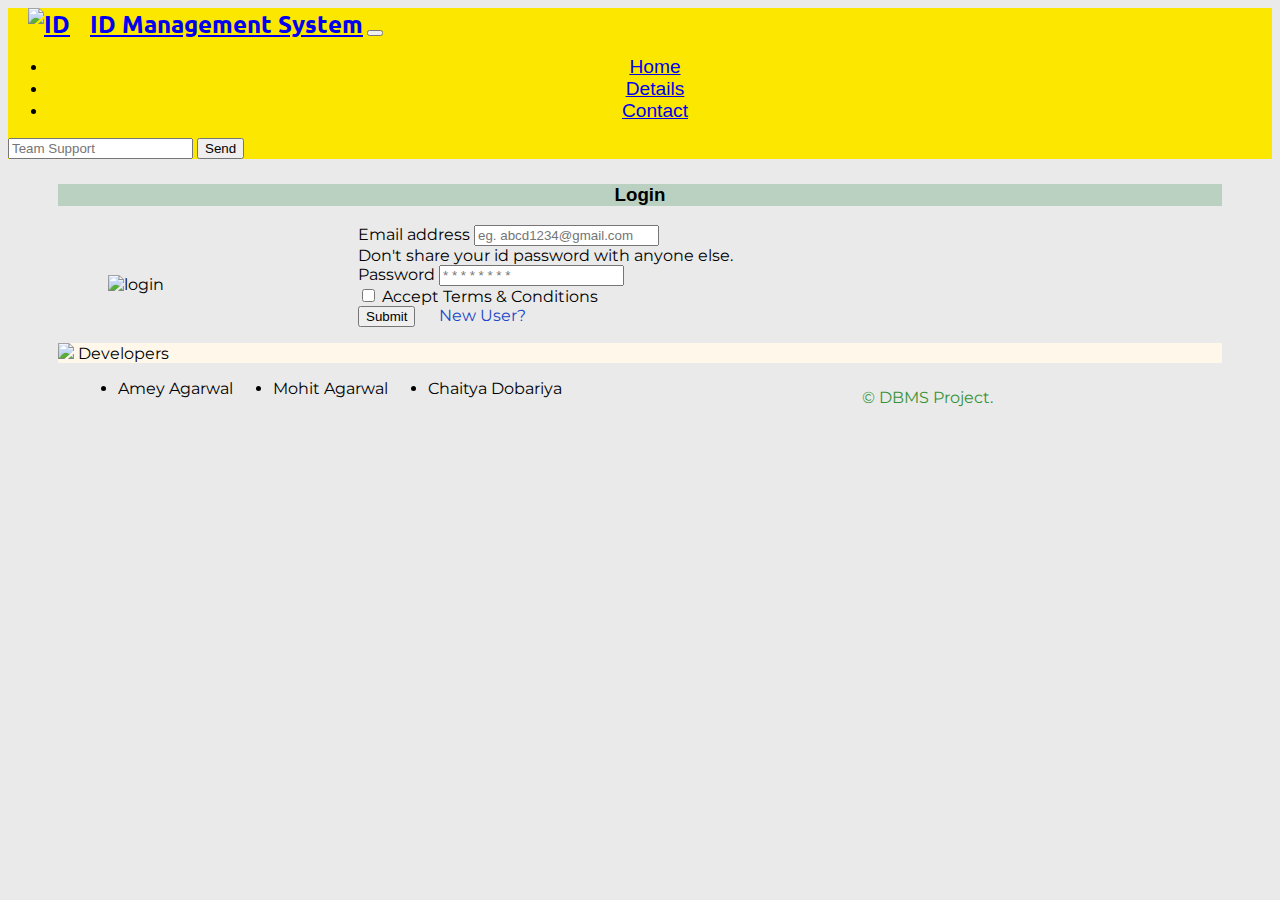
==== index.html @ 4dbf6938 "Add files via upload" ====
<!doctype html>
<html lang="en">

<head>
  <meta charset="utf-8">
  <title>ID Card</title>

  <!-- Favicon icon -->
  <link rel="shortcut icon" href="favicon.ico">

  <!-- Google Fonts -->
  <link rel="preconnect" href="https://fonts.googleapis.com">
  <link rel="preconnect" href="https://fonts.gstatic.com" crossorigin>
  <link href="https://fonts.googleapis.com/css2?family=Merriweather+Sans&family=Montserrat:wght@400;900&family=Sacramento&family=Ubuntu&display=swap" rel="stylesheet">

  <!-- CSS stylesheet & Bootstrap link -->
  <link href="https://cdn.jsdelivr.net/npm/bootstrap@5.2.1/dist/css/bootstrap.min.css" rel="stylesheet" integrity="sha384-iYQeCzEYFbKjA/T2uDLTpkwGzCiq6soy8tYaI1GyVh/UjpbCx/TYkiZhlZB6+fzT" crossorigin="anonymous">
  <link rel="stylesheet" href="styles.css">

  <!-- Bootstrap scripts -->
  <script src="https://cdn.jsdelivr.net/npm/@popperjs/core@2.11.6/dist/umd/popper.min.js" integrity="sha384-oBqDVmMz9ATKxIep9tiCxS/Z9fNfEXiDAYTujMAeBAsjFuCZSmKbSSUnQlmh/jp3" crossorigin="anonymous"></script>
  <script src="https://cdn.jsdelivr.net/npm/bootstrap@5.2.2/dist/js/bootstrap.min.js" integrity="sha384-IDwe1+LCz02ROU9k972gdyvl+AESN10+x7tBKgc9I5HFtuNz0wWnPclzo6p9vxnk" crossorigin="anonymous"></script>

</head>

<body>

  <!-- navbar -->
  <nav class="navbar navbar-expand-lg" style="background-color: #FCE700;">
    <a class="navbar-brand col-7" href="index.html">
      <img class="logo" src="https://cdn-icons-png.flaticon.com/128/2634/2634109.png" alt="ID">ID Management System</a>
    <button class="navbar-toggler" type="button" data-bs-toggle="collapse" data-bs-target="#navbarSupportedContent" aria-controls="navbarSupportedContent" aria-expanded="false" aria-label="Toggle navigation">
      <span class="navbar-toggler-icon"></span>
    </button>

    <!-- navbar elements -->
    <div class="collapse navbar-collapse" id="navbarSupportedContent">

      <ul class="navbar-nav me-auto mb-2 mb-lg-0">
        <li class="nav-item">
          <a class="nav-link active" aria-current="page" href="index.html">Home</a>
        </li>
        <li class="nav-item">
          <a class="nav-link active" aria-current="page" href="#">Details</a>
        </li>
        <li class="nav-item">
          <a class="nav-link active" aria-current="page" href="#">Contact</a>
        </li>
      </ul>

      <form class="d-flex" role="search">
        <input class="form-control me-3" type="team-support" placeholder="Team Support" aria-label="Team Support">
        <button class="btn btn-outline-dark" type="submit">Send</button>
      </form>

    </div>

  </nav>

  <!-- Login Section -->
  <div class="form card border border-dark border-2">

    <div class="card-header">
      <h3>Login</h3>
    </div>

    <div class="card-body">
      <img class="login-img" src="https://cdn-icons-png.flaticon.com/128/1728/1728853.png" alt="login">

      <div class="fill-form">

        <form>
          <div class="mb-3">
            <label for="exampleInputEmail1" class="form-label">Email address</label>
            <input type="email" class="form-control input-box" id="exampleInputEmail1" placeholder="eg. abcd1234@gmail.com" aria-describedby="emailHelp">
            <div id="emailHelp" class="form-text">Don't share your id password with anyone else.</div>
          </div>

          <div class="mb-3">
            <label for="exampleInputPassword1" class="form-label">Password</label>
            <input type="password" class="form-control input-box" id="exampleInputPassword1" placeholder="* * * * * * * *">
          </div>

          <div class="mb-3 form-check">
            <input type="checkbox" class="form-check-input" id="exampleCheck1">
            <label class="form-check-label" for="exampleCheck1">Accept Terms & Conditions</label>
          </div>

          <button type="submit" class="btn btn-primary">Submit</button>
          <a class="new-user" href="#"> New User? </a>
        </form>

      </div>
    </div>

    <div class="card-footer">

      <p><img src="https://cdn-icons-png.flaticon.com/128/2099/2099058.png" wigth="20" height="20"> Developers
      <ul>
        <li class="developer">Amey Agarwal</li>
        <li class="developer">Mohit Agarwal</li>
        <li class="developer">Chaitya Dobariya</li>
      </ul>
      </p>

    </div>
  </div>

  <p class="copywrite">© DBMS Project.</p>

  <script src="https://cdn.jsdelivr.net/npm/bootstrap@5.2.2/dist/js/bootstrap.bundle.min.js" integrity="sha384-OERcA2EqjJCMA+/3y+gxIOqMEjwtxJY7qPCqsdltbNJuaOe923+mo//f6V8Qbsw3" crossorigin="anonymous"></script>
</body>

</html>
---- styles.css ----
body {
  font-family: "Montserrat", sans-serif;
  background-color: #EAEAEA;
}

h1, h2, h3, h4, h5, h6 {
  font-family: "Montserrat-Bold", sans-serif;
  font-weight: bold;
  text-align: center;
}

/* navbar */
.logo {
  height: 45px;
  margin: 0 20px;
}

.navbar {
  margin-bottom: 25px;
}

.navbar-brand {
  font-family: "Ubuntu", sans-serif;
  font-size: 1.5rem;
  font-weight: bold;
}

.nav-link {
  font-size: 1.2rem;
  font-family: "Montserrat-Light", sans-serif;
}

.nav-item {
  text-align: center;
  padding-right: 10px;
}

.form-control {
  min-width: 50px;
}

.d-flex {
  margin-right: 20px;
}

/* Login Section */
.login-img {
  position: absolute;
  height: 180px;
  margin: 50px;
}

.fill-form {
  margin-left: 300px;
  margin-right: 350px;
}

.card-header {
  background-color: #BAD1C2;
}

.card-footer {
  background-color: #FFF8EA;
}

.form {
  margin: 25px 50px;
}

.new-user {
  color: #2146C7;
  font-family: 'Montserrat', sans-serif;
  margin: 10px 20px;
  text-decoration: none;
}

.new-user:hover {
  color: #5DA7DB;
}

.developer {
  float: left;
  margin: 0 20px;
}

.copywrite {
  color: #379237;
  font-size: 1rem;
  text-align: center;
}

/* mobile view */

@media (max-width: 1000px) {
  body {
    text-align: center;
  }

  .login-img {
    position: relative;
    margin: 10px;
  }

  .form-label {
    letter-spacing: normal;
  }

  .fill-form {
    margin: 0;
  }

  .developer {
    text-align: center;
    float: none;
  }
}
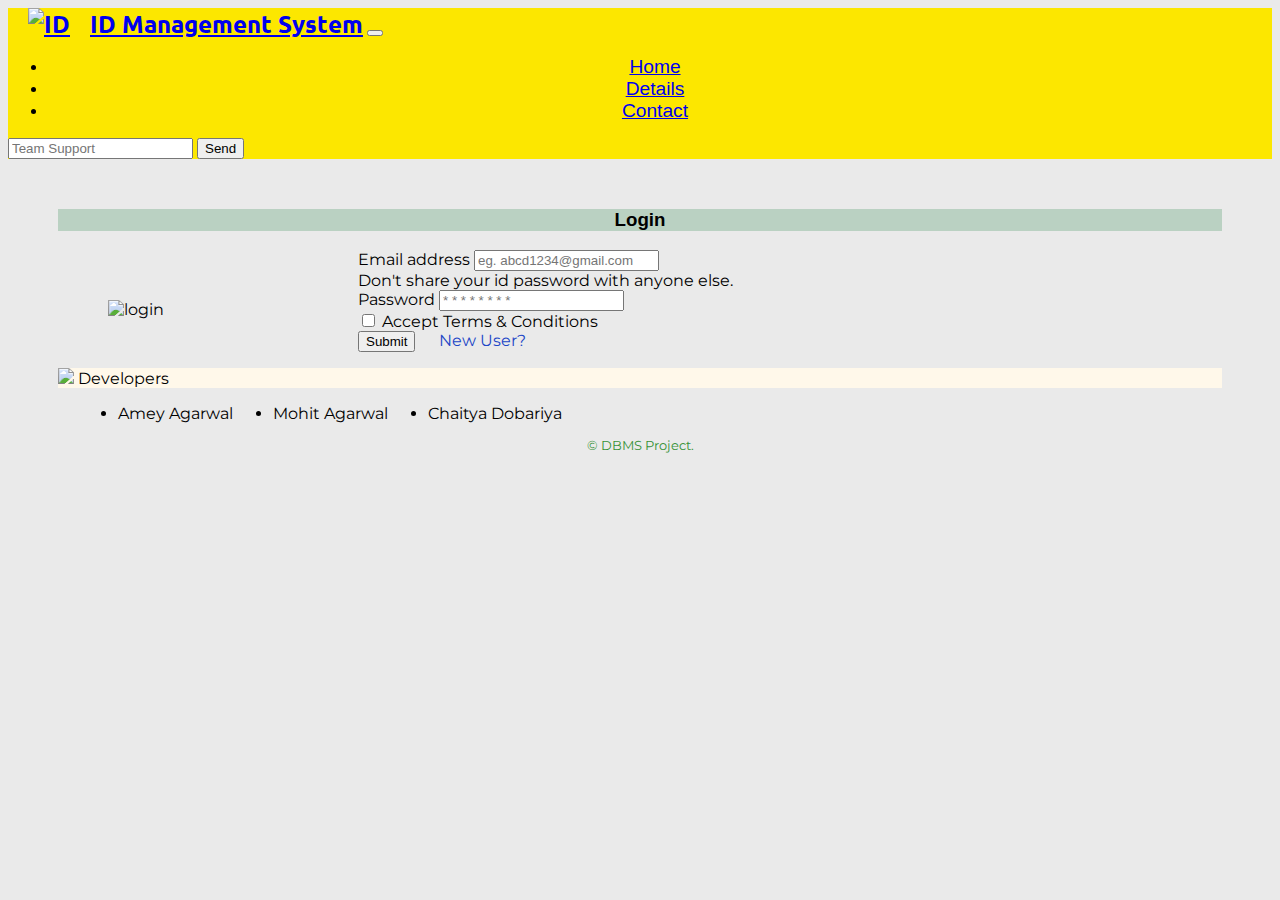
==== commit 50e9dc74: "Connected newuser.html page" ====
--- a/index.html
+++ b/index.html
@@ -87,7 +87,7 @@
           </div>
 
           <button type="submit" class="btn btn-primary">Submit</button>
-          <a class="new-user" href="#"> New User? </a>
+          <a class="new-user" href="newuser.html"> New User? </a>
         </form>
 
       </div>
--- a/styles.css
+++ b/styles.css
@@ -64,7 +64,7 @@
 }
 
 .form {
-  margin: 25px 50px;
+  margin: 50px;
 }
 
 .new-user {
@@ -85,12 +85,11 @@
 
 .copywrite {
   color: #379237;
-  font-size: 1rem;
+  font-size: 0.8rem;
   text-align: center;
 }
 
 /* mobile view */
-
 @media (max-width: 1000px) {
   body {
     text-align: center;
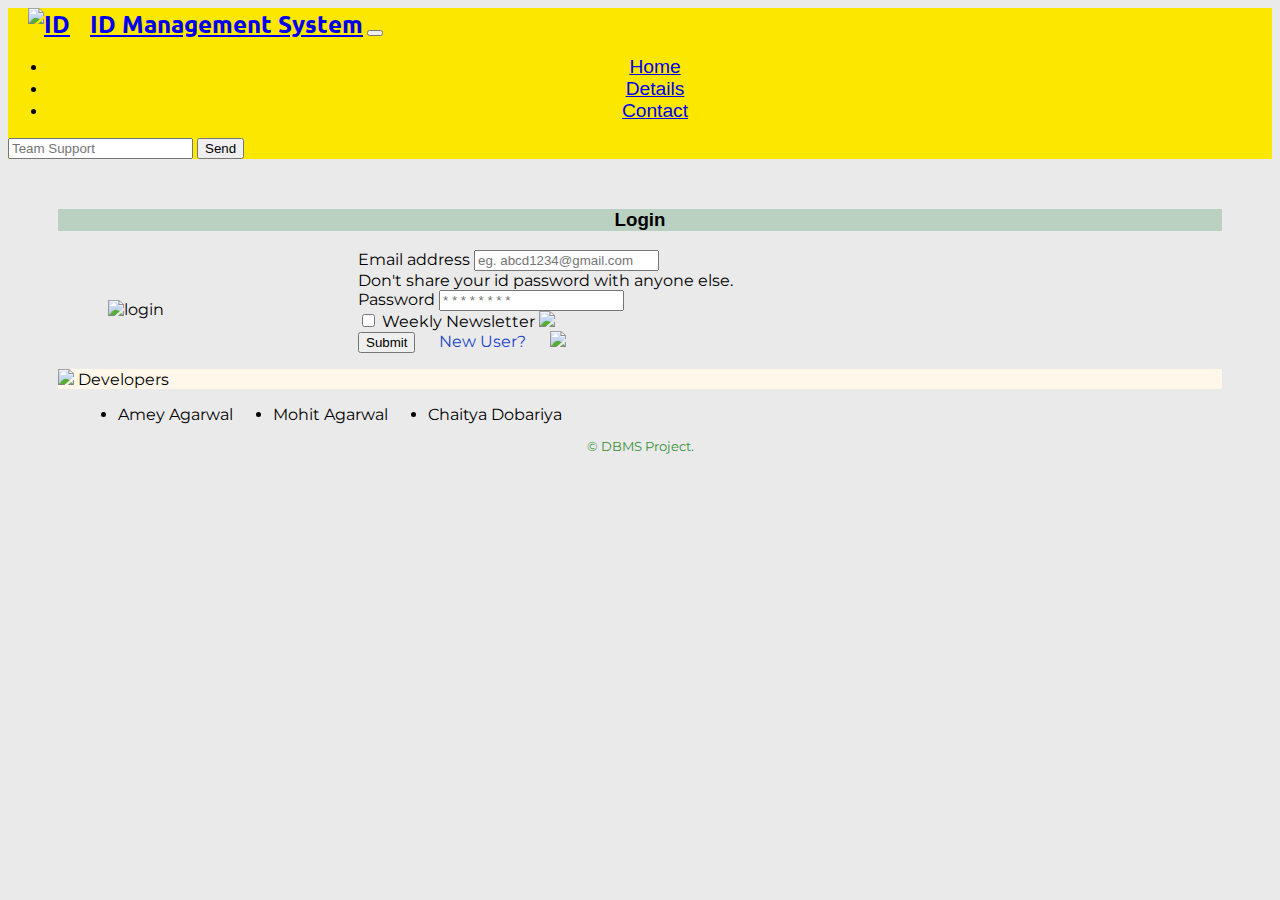
==== commit a858942f: "Update index.html" ====
--- a/index.html
+++ b/index.html
@@ -83,11 +83,13 @@
 
           <div class="mb-3 form-check">
             <input type="checkbox" class="form-check-input" id="exampleCheck1">
-            <label class="form-check-label" for="exampleCheck1">Accept Terms & Conditions</label>
+            <label class="form-check-label" for="exampleCheck1"> Weekly Newsletter <img src="https://cdn-icons-png.flaticon.com/128/2258/2258797.png" height="25"> </label>
           </div>
 
           <button type="submit" class="btn btn-primary">Submit</button>
           <a class="new-user" href="newuser.html"> New User? </a>
+
+          <img class="id-img" src="https://cdn-icons-png.flaticon.com/512/2706/2706914.png">
         </form>
 
       </div>
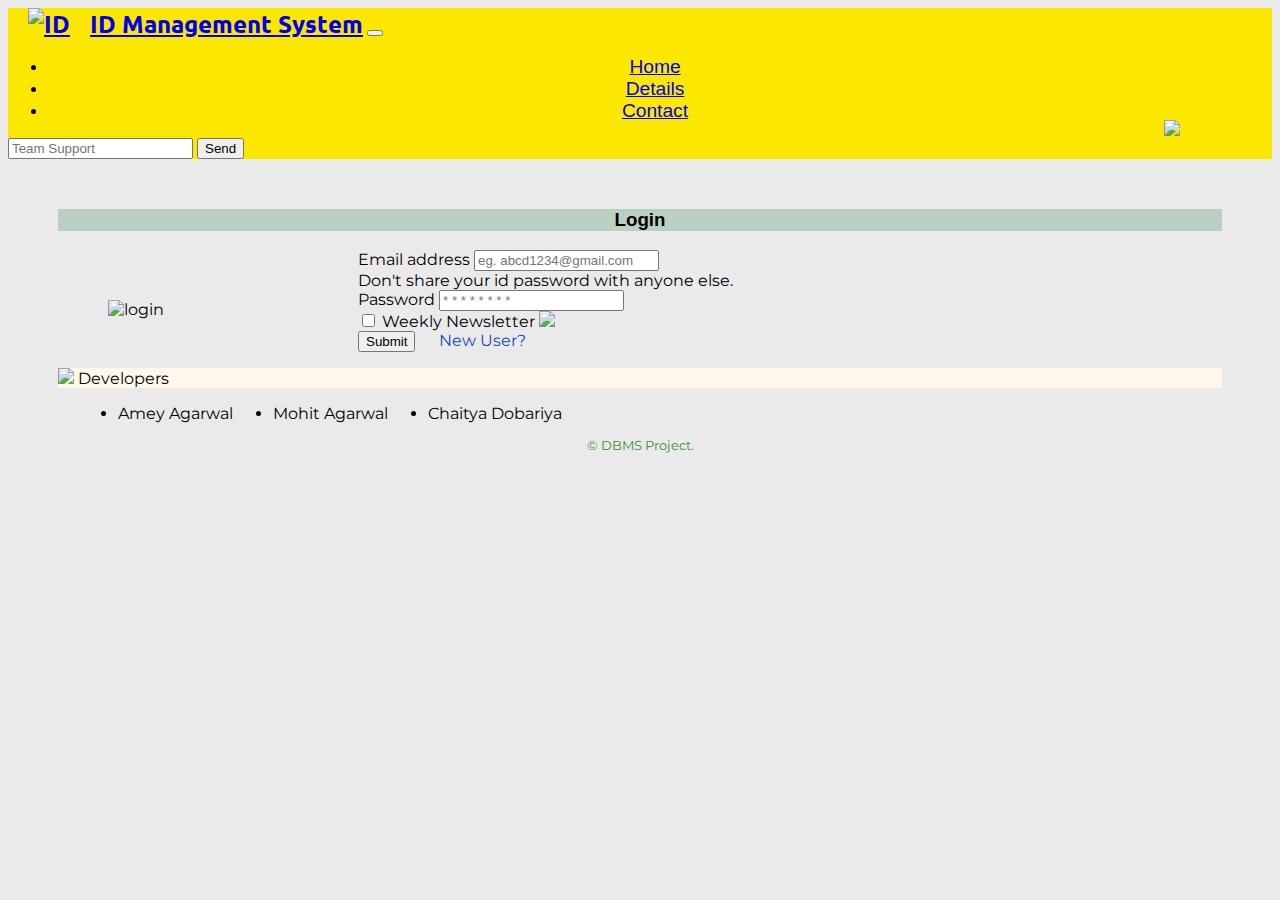
==== commit f15c13b5: "Update index.html" ====
--- a/index.html
+++ b/index.html
@@ -44,7 +44,7 @@
           <a class="nav-link active" aria-current="page" href="#">Details</a>
         </li>
         <li class="nav-item">
-          <a class="nav-link active" aria-current="page" href="#">Contact</a>
+          <a class="nav-link active" aria-current="page" href="Contact.html">Contact</a>
         </li>
       </ul>
 
@@ -72,17 +72,17 @@
         <form>
           <div class="mb-3">
             <label for="exampleInputEmail1" class="form-label">Email address</label>
-            <input type="email" class="form-control input-box" id="exampleInputEmail1" placeholder="eg. abcd1234@gmail.com" aria-describedby="emailHelp">
+            <input type="email" class="form-control input-box" id="Email1" placeholder="eg. abcd1234@gmail.com" aria-describedby="emailHelp">
             <div id="emailHelp" class="form-text">Don't share your id password with anyone else.</div>
           </div>
 
           <div class="mb-3">
             <label for="exampleInputPassword1" class="form-label">Password</label>
-            <input type="password" class="form-control input-box" id="exampleInputPassword1" placeholder="* * * * * * * *">
+            <input type="password" class="form-control input-box" id="Password1" placeholder="* * * * * * * *">
           </div>
 
           <div class="mb-3 form-check">
-            <input type="checkbox" class="form-check-input" id="exampleCheck1">
+            <input type="checkbox" class="form-check-input" id="Check1">
             <label class="form-check-label" for="exampleCheck1"> Weekly Newsletter <img src="https://cdn-icons-png.flaticon.com/128/2258/2258797.png" height="25"> </label>
           </div>
 
@@ -104,13 +104,13 @@
         <li class="developer">Chaitya Dobariya</li>
       </ul>
       </p>
-
     </div>
   </div>
 
   <p class="copywrite">© DBMS Project.</p>
 
   <script src="https://cdn.jsdelivr.net/npm/bootstrap@5.2.2/dist/js/bootstrap.bundle.min.js" integrity="sha384-OERcA2EqjJCMA+/3y+gxIOqMEjwtxJY7qPCqsdltbNJuaOe923+mo//f6V8Qbsw3" crossorigin="anonymous"></script>
+  <script src="index.js" charset="utf-8"></script>
 </body>
 
 </html>
--- a/styles.css
+++ b/styles.css
@@ -78,6 +78,13 @@
   color: #5DA7DB;
 }
 
+.id-img {
+  position: absolute;
+  top: 120px;
+  height: 200px;
+  right: 100px;
+}
+
 .developer {
   float: left;
   margin: 0 20px;
@@ -100,6 +107,12 @@
     margin: 10px;
   }
 
+  .id-img {
+    position: relative;
+    height: 80px;
+    margin-bottom: 120px;
+  }
+
   .form-label {
     letter-spacing: normal;
   }
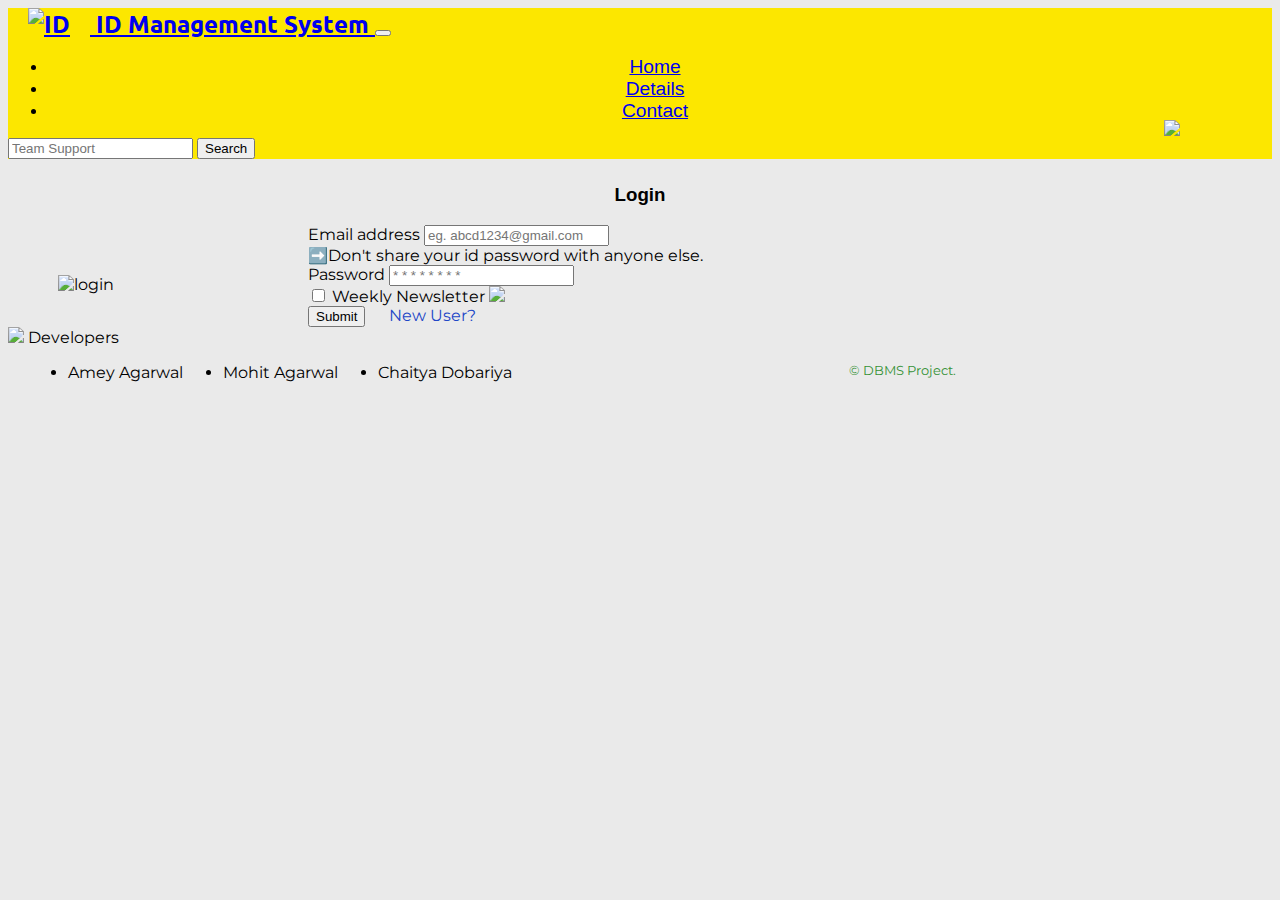
==== commit cd880148: "Final Page Update" ====
--- a/index.html
+++ b/index.html
@@ -3,7 +3,8 @@
 
 <head>
   <meta charset="utf-8">
-  <title>ID Card</title>
+  <meta name="viewport" content="width=device-width, initial-scale=1">
+  <title>ID Card Management</title>
 
   <!-- Favicon icon -->
   <link rel="shortcut icon" href="favicon.ico">
@@ -14,12 +15,12 @@
   <link href="https://fonts.googleapis.com/css2?family=Merriweather+Sans&family=Montserrat:wght@400;900&family=Sacramento&family=Ubuntu&display=swap" rel="stylesheet">
 
   <!-- CSS stylesheet & Bootstrap link -->
-  <link href="https://cdn.jsdelivr.net/npm/bootstrap@5.2.1/dist/css/bootstrap.min.css" rel="stylesheet" integrity="sha384-iYQeCzEYFbKjA/T2uDLTpkwGzCiq6soy8tYaI1GyVh/UjpbCx/TYkiZhlZB6+fzT" crossorigin="anonymous">
+  <link href="https://cdn.jsdelivr.net/npm/bootstrap@5.2.2/dist/css/bootstrap.min.css" rel="stylesheet" integrity="sha384-Zenh87qX5JnK2Jl0vWa8Ck2rdkQ2Bzep5IDxbcnCeuOxjzrPF/et3URy9Bv1WTRi" crossorigin="anonymous">
   <link rel="stylesheet" href="styles.css">
 
   <!-- Bootstrap scripts -->
-  <script src="https://cdn.jsdelivr.net/npm/@popperjs/core@2.11.6/dist/umd/popper.min.js" integrity="sha384-oBqDVmMz9ATKxIep9tiCxS/Z9fNfEXiDAYTujMAeBAsjFuCZSmKbSSUnQlmh/jp3" crossorigin="anonymous"></script>
-  <script src="https://cdn.jsdelivr.net/npm/bootstrap@5.2.2/dist/js/bootstrap.min.js" integrity="sha384-IDwe1+LCz02ROU9k972gdyvl+AESN10+x7tBKgc9I5HFtuNz0wWnPclzo6p9vxnk" crossorigin="anonymous"></script>
+  <script src="https://code.jquery.com/jquery-3.5.1.slim.min.js" integrity="sha384-DfXdz2htPH0lsSSs5nCTpuj/zy4C+OGpamoFVy38MVBnE+IbbVYUew+OrCXaRkfj" crossorigin="anonymous"></script>
+  <script src="https://cdn.jsdelivr.net/npm/bootstrap@4.5.3/dist/js/bootstrap.bundle.min.js" integrity="sha384-ho+j7jyWK8fNQe+A12Hb8AhRq26LrZ/JpcUGGOn+Y7RsweNrtN/tE3MoK7ZeZDyx" crossorigin="anonymous"></script>
 
 </head>
 
@@ -27,86 +28,88 @@
 
   <!-- navbar -->
   <nav class="navbar navbar-expand-lg" style="background-color: #FCE700;">
-    <a class="navbar-brand col-7" href="index.html">
-      <img class="logo" src="https://cdn-icons-png.flaticon.com/128/2634/2634109.png" alt="ID">ID Management System</a>
-    <button class="navbar-toggler" type="button" data-bs-toggle="collapse" data-bs-target="#navbarSupportedContent" aria-controls="navbarSupportedContent" aria-expanded="false" aria-label="Toggle navigation">
-      <span class="navbar-toggler-icon"></span>
-    </button>
+    <div class="container-fluid">
+      <!-- logo & brand -->
+      <a class="navbar-brand" href="#">
+        <img class="logo" src="https://cdn-icons-png.flaticon.com/128/2634/2634109.png" alt="ID">
+        ID Management System
+      </a>
+      <button class="navbar-toggler" type="button" data-bs-toggle="collapse" data-bs-target="#navbarSupportedContent" aria-controls="navbarSupportedContent" aria-expanded="false" aria-label="Toggle navigation">
+        <span class="navbar-toggler-icon"></span>
+      </button>
 
-    <!-- navbar elements -->
-    <div class="collapse navbar-collapse" id="navbarSupportedContent">
-
-      <ul class="navbar-nav me-auto mb-2 mb-lg-0">
-        <li class="nav-item">
-          <a class="nav-link active" aria-current="page" href="index.html">Home</a>
-        </li>
-        <li class="nav-item">
-          <a class="nav-link active" aria-current="page" href="#">Details</a>
-        </li>
-        <li class="nav-item">
-          <a class="nav-link active" aria-current="page" href="Contact.html">Contact</a>
-        </li>
-      </ul>
-
-      <form class="d-flex" role="search">
-        <input class="form-control me-3" type="team-support" placeholder="Team Support" aria-label="Team Support">
-        <button class="btn btn-outline-dark" type="submit">Send</button>
-      </form>
-
+      <!-- navbar elements -->
+      <div class="collapse navbar-collapse" id="navbarSupportedContent">
+        <ul class="navbar-nav ms-auto">
+          <li class="nav-item">
+            <a class="nav-link active" aria-current="page" href="index.html">Home</a>
+          </li>
+          <li class="nav-item">
+            <a class="nav-link active" aria-current="page" href="#">Details</a>
+          </li>
+          <li class="nav-item">
+            <a class="nav-link active" aria-current="page" href="Contact.html">Contact</a>
+          </li>
+        </ul>
+        <form class="d-flex" role="search">
+          <input class="form-control me-2" type="search" placeholder="Team Support" aria-label="Search">
+          <button class="btn btn-outline-dark" type="submit">Search</button>
+        </form>
+      </div>
     </div>
-
   </nav>
 
   <!-- Login Section -->
-  <div class="form card border border-dark border-2">
+  <div class="container-fluid">
+    <form action="index.html" method="post">
+      <!-- Head -->
+      <div class="head">
+        <h3 class="heading">Login</h3>
+      </div>
+      <!-- Middle -->
+      <div class="middle">
+        <img class="login-img" src="https://cdn-icons-png.flaticon.com/512/1728/1728853.png" alt="login">
+        <!-- Fill-form Section -->
+        <div class="fill-form">
+          <form>
+            <div class="mb-3">
+              <label for="exampleInputEmail1" class="form-label">Email address</label>
+              <input type="email" class="form-control input-box" id="Email1" placeholder="eg. abcd1234@gmail.com" aria-describedby="emailHelp">
+              <div id="emailHelp" class="form-text">➡️Don't share your id password with anyone else.</div>
+            </div>
 
-    <div class="card-header">
-      <h3>Login</h3>
-    </div>
+            <div class="mb-3">
+              <label for="exampleInputPassword1" class="form-label">Password</label>
+              <input type="password" class="form-control input-box" id="Password1" placeholder="* * * * * * * *">
+            </div>
 
-    <div class="card-body">
-      <img class="login-img" src="https://cdn-icons-png.flaticon.com/128/1728/1728853.png" alt="login">
+            <div class="mb-3 form-check">
+              <input type="checkbox" class="form-check-input" id="Check1">
+              <label class="form-check-label" for="exampleCheck1"> Weekly Newsletter <img src="https://cdn-icons-png.flaticon.com/128/2258/2258797.png" height="25"> </label>
+            </div>
 
-      <div class="fill-form">
+            <button type="submit" class="btn btn-primary">Submit</button>
+            <a class="new-user" href="newuser.html"> New User? </a>
 
-        <form>
-          <div class="mb-3">
-            <label for="exampleInputEmail1" class="form-label">Email address</label>
-            <input type="email" class="form-control input-box" id="Email1" placeholder="eg. abcd1234@gmail.com" aria-describedby="emailHelp">
-            <div id="emailHelp" class="form-text">Don't share your id password with anyone else.</div>
-          </div>
-
-          <div class="mb-3">
-            <label for="exampleInputPassword1" class="form-label">Password</label>
-            <input type="password" class="form-control input-box" id="Password1" placeholder="* * * * * * * *">
-          </div>
-
-          <div class="mb-3 form-check">
-            <input type="checkbox" class="form-check-input" id="Check1">
-            <label class="form-check-label" for="exampleCheck1"> Weekly Newsletter <img src="https://cdn-icons-png.flaticon.com/128/2258/2258797.png" height="25"> </label>
-          </div>
-
-          <button type="submit" class="btn btn-primary">Submit</button>
-          <a class="new-user" href="newuser.html"> New User? </a>
-
-          <img class="id-img" src="https://cdn-icons-png.flaticon.com/512/2706/2706914.png">
-        </form>
-
+            <img class="id-img" src="https://cdn-icons-png.flaticon.com/512/2706/2706914.png">
+          </form>
+        </div>
       </div>
-    </div>
-
-    <div class="card-footer">
-
-      <p><img src="https://cdn-icons-png.flaticon.com/128/2099/2099058.png" wigth="20" height="20"> Developers
-      <ul>
-        <li class="developer">Amey Agarwal</li>
-        <li class="developer">Mohit Agarwal</li>
-        <li class="developer">Chaitya Dobariya</li>
-      </ul>
-      </p>
-    </div>
+      <!-- Footer -->
+      <div class="footer">
+        <img class="gear-img" src="https://cdn-icons-png.flaticon.com/128/2099/2099058.png" wigth="20" height="20"> Developers
+        <div class="names">
+          <ul>
+            <li class="developer">Amey Agarwal</li>
+            <li class="developer">Mohit Agarwal</li>
+            <li class="developer">Chaitya Dobariya</li>
+          </ul>
+        </div>
+      </div>
+    </form>
   </div>
 
+  <!-- Copywrite -->
   <p class="copywrite">© DBMS Project.</p>
 
   <script src="https://cdn.jsdelivr.net/npm/bootstrap@5.2.2/dist/js/bootstrap.bundle.min.js" integrity="sha384-OERcA2EqjJCMA+/3y+gxIOqMEjwtxJY7qPCqsdltbNJuaOe923+mo//f6V8Qbsw3" crossorigin="anonymous"></script>
